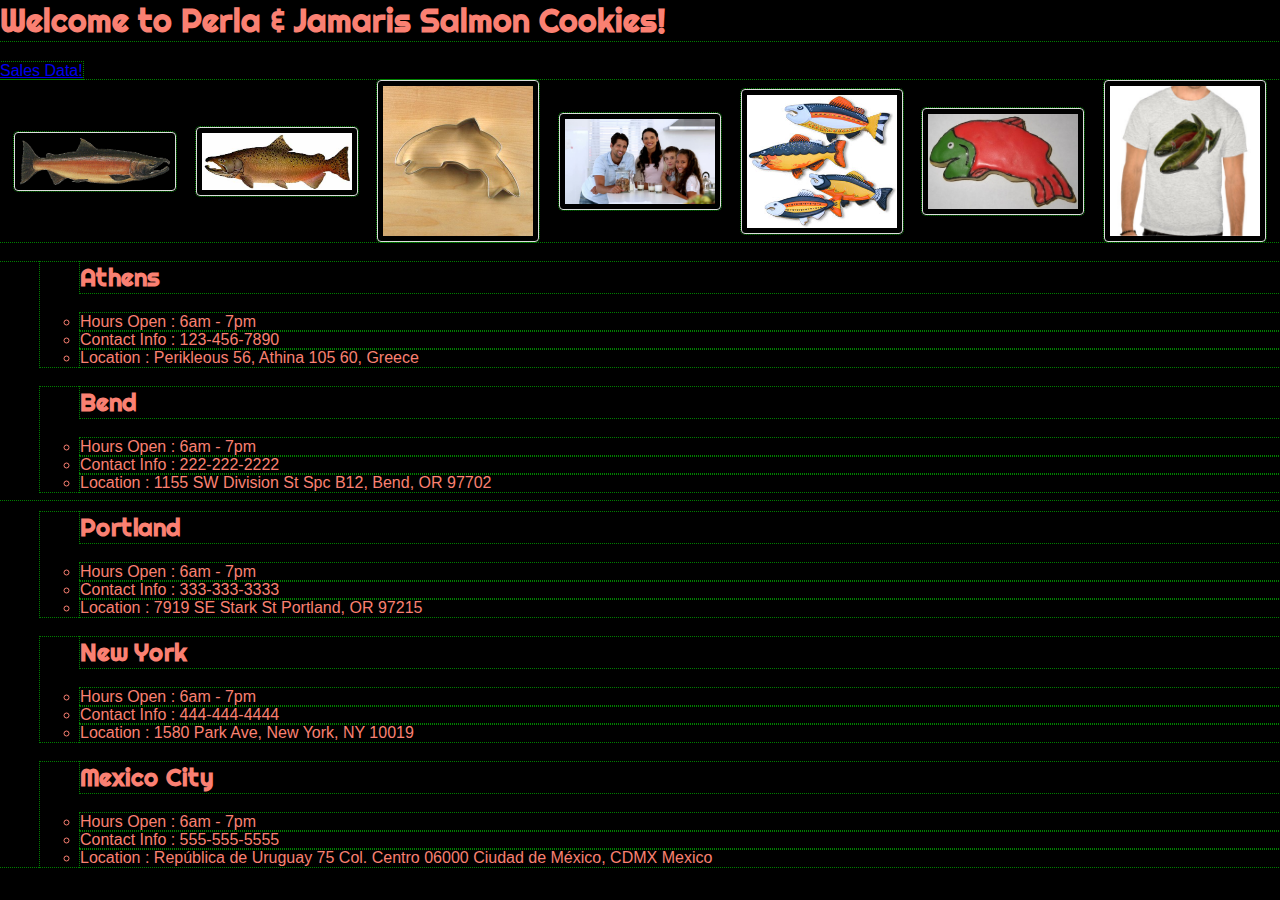
==== index.html @ 5dc8ffb2 "added to html" ====
<DOCTYPE html>
  <html>
   <head>
  
     <meta charset="utf-8">
    
  
     <title>Perla and Jamaris Salmon Cookies</title>
  
     <link rel="stylesheet" href="style.css">
     <link href="https://fonts.googleapis.com/css?family=Righteous" rel="stylesheet">
   </head>

   <body>
       <h1>Welcome to Perla & Jamaris Salmon Cookies!</h1>
       <a href="sales.html">Sales Data!</a>  
    
<div class="row">

   
        <img class="carouselImg" id="salmonImg" src="salmon.png" alt="salmon cookie">
        <img class="carouselImg" src="chinook.jpg" alt="chinook">
        <img class="carouselImg" src="cutter.jpeg" alt="Salmon Cookie Cutter">
        <img class="carouselImg" src="family.jpg" alt="Family enjoying cookies">
        <img class="carouselImg" src="fish.jpg" alt="Examples of fish">
        <img class="carouselImg" src="frosted-cookie.jpg" alt="Frosted salmon cookies">
        <img class="carouselImg" src="shirt.jpg" alt="Salmon shirt ">
      </section>
    </div>  
      <ul>



        <ul>
          <h2>Athens</h2>
          <li>Hours Open : 6am - 7pm</li>
          <li>Contact Info : 123-456-7890</li>
          <li>Location : Perikleous 56, Athina 105 60, Greece</li>
        </ul>
        <ul>
          <h2>Bend</h2>
          <li>Hours Open : 6am - 7pm</li>
          <li>Contact Info : 222-222-2222</li>
          <li>Location : 1155 SW Division St Spc B12, Bend, OR 97702</li>
        </ul>
        <ul>
          <h2>Portland</h2>
          <li>Hours Open : 6am - 7pm</li>
          <li>Contact Info : 333-333-3333</li>
          <li>Location : 7919 SE Stark St Portland, OR 97215

          </li>
        </ul>
        <ul>
          <h2>New  York</h2>
          <li>Hours Open : 6am - 7pm</li>
          <li>Contact Info : 444-444-4444</li>
          <li>Location : 1580 Park Ave, New York, NY 10019</li>
        </ul>
        <ul>
          <h2>Mexico City</h2>
          <li>Hours Open : 6am - 7pm</li>
          <li>Contact Info : 555-555-5555</li>
          <li>Location : República de Uruguay 75 Col. Centro 06000 Ciudad de México, CDMX Mexico</li>
        </ul>
      </ul>
   
      
  

    </body>
  </html>
---- style.css ----
* {
    font-family: 'Helvetica', sans-serif;
    outline: 1px dotted green;   
   }
   
   body {
      background-color: black;
   }

   h1, h2 {   
    font-family: 'Righteous', cursive;
    color: salmon;
   }
   
   td {
    background-color: salmon;
    padding: 5px;
    border-radius: 8px;
    border: 1px solid black;
    font-size: .8em;
   }
   .row {
    display: flex;
    flex-wrap: wrap;
    padding: 0 4px;
  }
   th {
       background-color: gray;
       color: white;
       padding: 2px;
       border-radius: 8px;
       font-size: .8em;
   }

    #thefish {
        z-index: 3;
        margin-top: 10%;
        margin-left: 0%;
        height: 50px;
        position:absolute;
        animation-name: movefish;
        animation-duration: 21s;
        animation-iteration-count: infinite;
        transition-timing-function: ease-in-out;
   }
   
   #thefish2 {
       z-index: 3;
       margin-top:5%;
       margin-left: 10%;
       height: 40px;
       position:absolute;
       animation-name: movefish;
       animation-duration: 17s;
       animation-iteration-count:  infinite;
       transition-timing-function: ease-in-out;   
   }
   
   #thefish3 {
       z-index: 3;
       margin-top: 15%;
       margin-left: 5%;
       height: 60px;
       position: absolute;
       animation-name: movefish3;
       animation-duration: 37s;
       animation-iteration-count: infinite;
       transition-timing-function: ease-in-out;
   }
  
   body{
       height:500px;
       margin:0;
    }
     img { 
      border: 1px solid #ddd;
      border-radius: 4px;
      padding: 5px;
      width: 150px;
    }

   .carouselImg {
       margin: auto;
       max-width: 40%;
       max-height: 400px;
   }
   
   ul ul li {
    color: salmon;
   }

   #carousel {
    height: 400px;
   }
   
   https://codepen.io/loktar00/pen/kfrKC
   
   #ocean{
       position:absolute;
       width: 100%;
       min-height: 90%;
       background-image: -webkit-gradient(
           linear, left bottom, left top,
           color-stop(0, rgb(0,50,150)),
           color-stop(0.50, rgb(0,150,255))
   );
   
   z-index: 0;
    }
    
    .wave{
        background:#a8e3ff;
        display:inline-block;
        z-index: 1;
        height:20%;
        width:10px;
        position:absolute;
        animation-name:             dostuff;
        animation-duration:         11s;
        animation-iteration-count:  infinite;
        transition-timing-function: ease-in-out;
   }
   
   
   
   
   
   
   
   
   
   
   
   
   @keyframes dostuff{
   
   
    0%{
   
   
      height:10%;
   
   
    }
   
   
    50%{
   
   
      height:20%;
   
   
    }
   
   
    100%{
   
   
      height:10%;
   
   
    }
   
   
   }
   
   
   
   
   
   
   
   @keyframes movefish{
   
   
    0%{
   
   
      left:10%;
   
   
      top: 85px;
   
   
    }
   
   
    20%{
   
   
      left:30%;
   
   
      top: 200px;
   
   
    }
   
   
    40%{
   
   
      left:50%;
   
   
      top: 85px;
   
   
    }
   
   
    70%{
   
   
      left:70%;
   
   
      top: 200px;
   
   
    }
   
   
    100%{
   
   
      left:10%;
   
   
      top: 85px;
   
   
    }
   
   
   }
   
   
   
   
   
   
   
   @keyframes movefish2{
   
   
    0%{
   
   
      left:75%;
   
   
      top: 100px;
   
   
    }
   
   
    20%{
   
   
      left:55%;
   
   
      top: 0px;
   
   
    }
   
   
    50%{
      left:15%;
      top: 100px;
    }
   
   
    70%{
      left:30%;
      top: 0px;
    }
   
   
    100%{
        left:75%; 
        top: 100px;
    }
   }
   
   @keyframes movefish3{
      
    0%{
        left:25%; 
        top: 100px;
    }

    20%{
        left:45%;
         top: 0px;
    }
   
    50%{
        left:85%; 
        top: 100px;
    }
   
    70%{
        left:40%;
         top: 0px;
    }
   
    100%{
        left:25%;
        top: 100px;
     }
   }
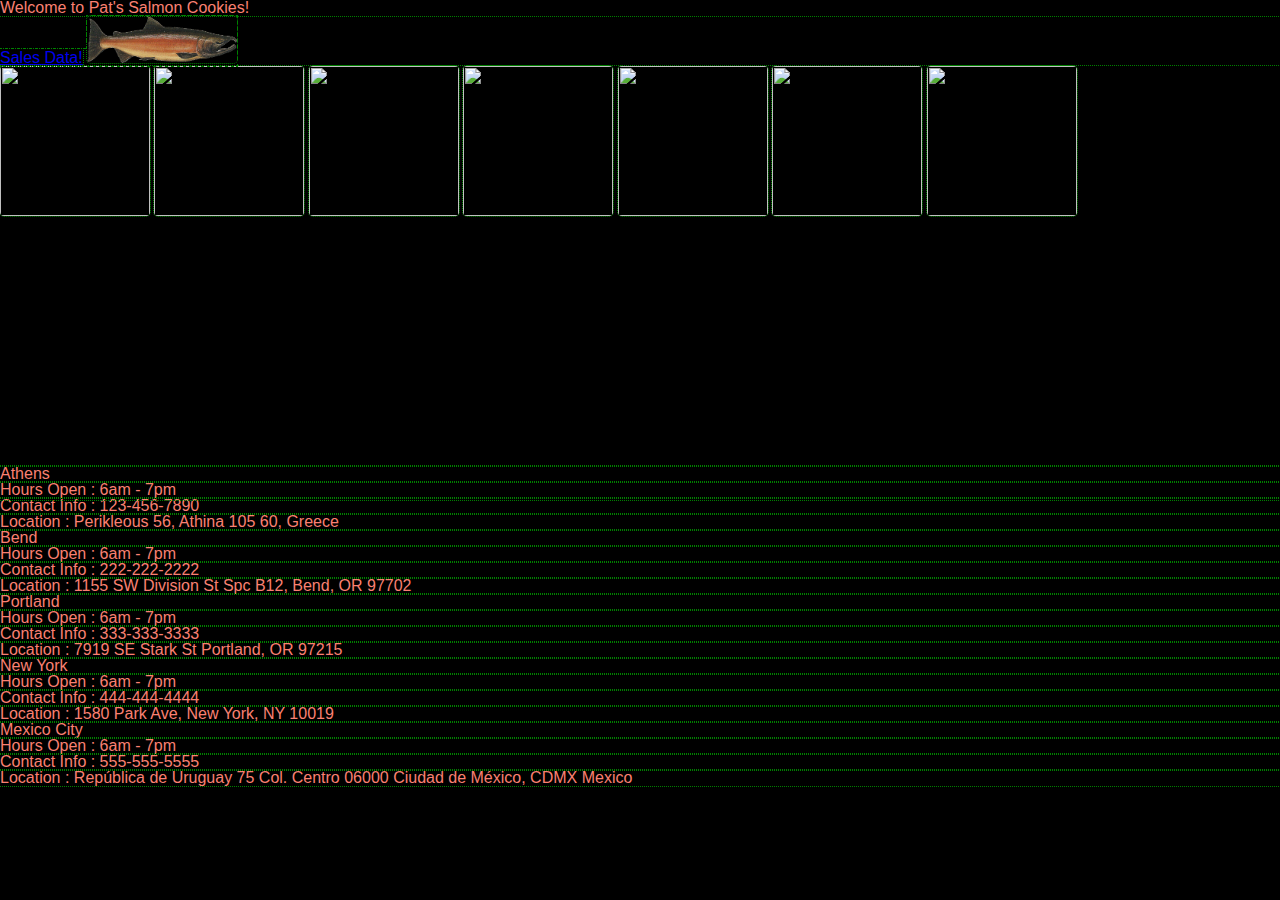
==== commit d85bf40b: "changing" ====
--- a/index.html
+++ b/index.html
@@ -1,32 +1,33 @@
 <DOCTYPE html>
+
+
   <html>
    <head>
-  
      <meta charset="utf-8">
-    
-  
      <title>Perla and Jamaris Salmon Cookies</title>
   
      <link rel="stylesheet" href="style.css">
+     <link rel="stylesheet" href="reset.css">
      <link href="https://fonts.googleapis.com/css?family=Righteous" rel="stylesheet">
    </head>
 
    <body>
-       <h1>Welcome to Perla & Jamaris Salmon Cookies!</h1>
+       <h1>Welcome to Pat's Salmon Cookies!</h1>
        <a href="sales.html">Sales Data!</a>  
-    
-<div class="row">
+       <img src="salmon.png">
 
+       <section id="carousel">
+        <img class="carouselImg" id="salmonImg" src="img/salmon.png" alt="salmon cookie">
+        <img class="carouselImg" src="img/chinook.jpg" alt="chinook">
+        <img class="carouselImg" src="img/cutter.jpeg" alt="Salmon Cookie Cutter">
+        <img class="carouselImg" src="img/family.jpg" alt="Family enjoying cookies">
+        <img class="carouselImg" src="img/fish.jpg" alt="Examples of fish">
+        <img class="carouselImg" src="img/frosted-cookie.jpg" alt="Frosted salmon cookies">
+        <img class="carouselImg" src="img/shirt.jpg" alt="Salmon shirt ">
+      </section>
+
+      <div id="ocean"> </div>
    
-        <img class="carouselImg" id="salmonImg" src="salmon.png" alt="salmon cookie">
-        <img class="carouselImg" src="chinook.jpg" alt="chinook">
-        <img class="carouselImg" src="cutter.jpeg" alt="Salmon Cookie Cutter">
-        <img class="carouselImg" src="family.jpg" alt="Family enjoying cookies">
-        <img class="carouselImg" src="fish.jpg" alt="Examples of fish">
-        <img class="carouselImg" src="frosted-cookie.jpg" alt="Frosted salmon cookies">
-        <img class="carouselImg" src="shirt.jpg" alt="Salmon shirt ">
-      </section>
-    </div>  
       <ul>
 
 
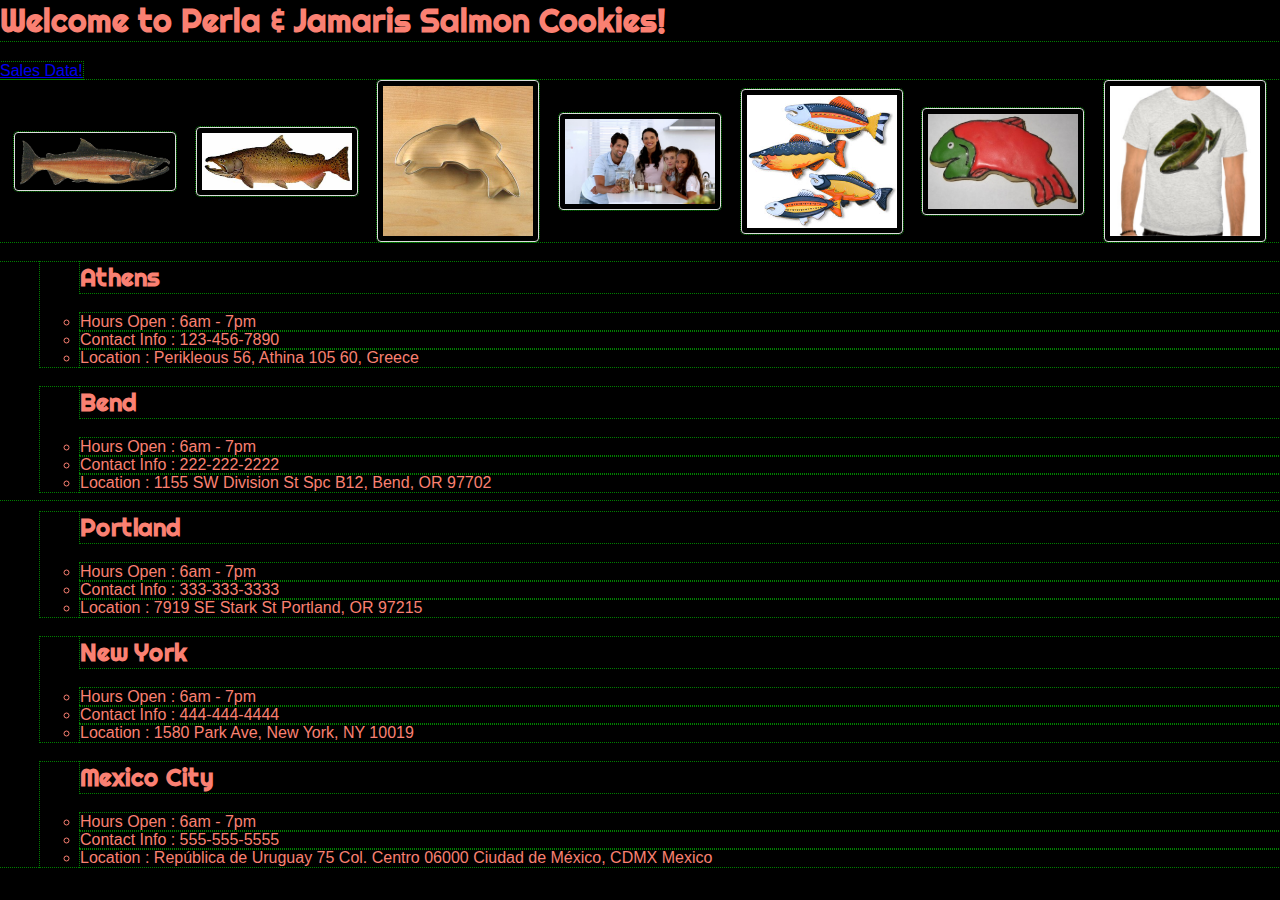
==== commit 5773e22b: "Merge pull request #14 from Jamaril24/perlabranch" ====
--- a/index.html
+++ b/index.html
@@ -1,33 +1,32 @@
 <DOCTYPE html>
-
-
   <html>
    <head>
+  
      <meta charset="utf-8">
+    
+  
      <title>Perla and Jamaris Salmon Cookies</title>
   
      <link rel="stylesheet" href="style.css">
-     <link rel="stylesheet" href="reset.css">
      <link href="https://fonts.googleapis.com/css?family=Righteous" rel="stylesheet">
    </head>
 
    <body>
-       <h1>Welcome to Pat's Salmon Cookies!</h1>
+       <h1>Welcome to Perla & Jamaris Salmon Cookies!</h1>
        <a href="sales.html">Sales Data!</a>  
-       <img src="salmon.png">
+    
+<div class="row">
 
-       <section id="carousel">
-        <img class="carouselImg" id="salmonImg" src="img/salmon.png" alt="salmon cookie">
-        <img class="carouselImg" src="img/chinook.jpg" alt="chinook">
-        <img class="carouselImg" src="img/cutter.jpeg" alt="Salmon Cookie Cutter">
-        <img class="carouselImg" src="img/family.jpg" alt="Family enjoying cookies">
-        <img class="carouselImg" src="img/fish.jpg" alt="Examples of fish">
-        <img class="carouselImg" src="img/frosted-cookie.jpg" alt="Frosted salmon cookies">
-        <img class="carouselImg" src="img/shirt.jpg" alt="Salmon shirt ">
+   
+        <img class="carouselImg" id="salmonImg" src="salmon.png" alt="salmon cookie">
+        <img class="carouselImg" src="chinook.jpg" alt="chinook">
+        <img class="carouselImg" src="cutter.jpeg" alt="Salmon Cookie Cutter">
+        <img class="carouselImg" src="family.jpg" alt="Family enjoying cookies">
+        <img class="carouselImg" src="fish.jpg" alt="Examples of fish">
+        <img class="carouselImg" src="frosted-cookie.jpg" alt="Frosted salmon cookies">
+        <img class="carouselImg" src="shirt.jpg" alt="Salmon shirt ">
       </section>
-
-      <div id="ocean"> </div>
-   
+    </div>  
       <ul>
 
 
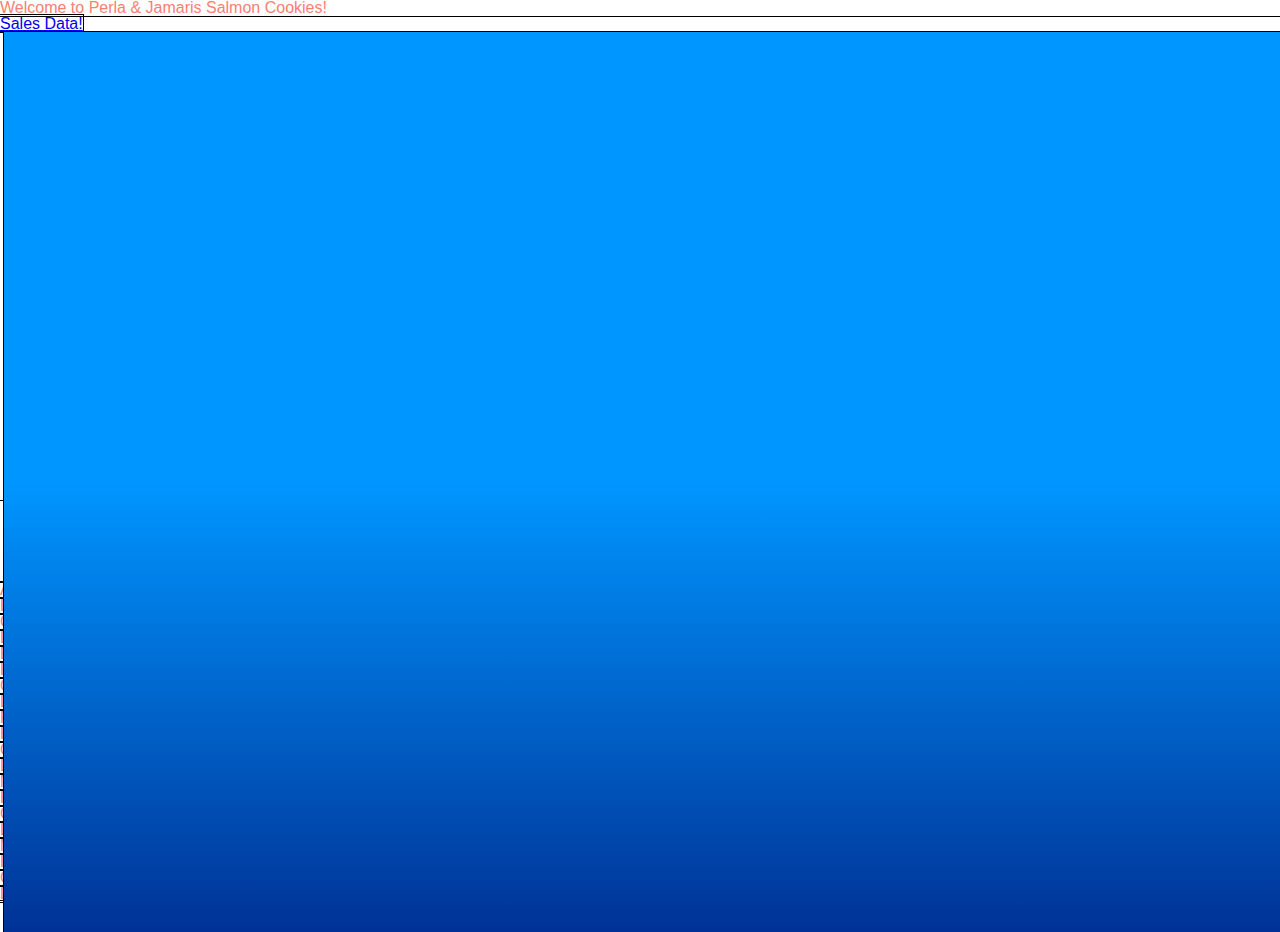
==== commit a11d768f: "Merge branch 'main' into JamariBranch" ====
--- a/index.html
+++ b/index.html
@@ -1,13 +1,13 @@
 <DOCTYPE html>
+
+
   <html>
    <head>
-  
      <meta charset="utf-8">
-    
-  
      <title>Perla and Jamaris Salmon Cookies</title>
   
      <link rel="stylesheet" href="style.css">
+     <link rel="stylesheet" href="reset.css">
      <link href="https://fonts.googleapis.com/css?family=Righteous" rel="stylesheet">
    </head>
 
@@ -16,6 +16,18 @@
        <a href="sales.html">Sales Data!</a>  
     
 <div class="row">
+
+       <section id="carousel">
+        <img class="carouselImg" id="salmonImg" src="img/salmon.png" alt="salmon cookie">
+        <img class="carouselImg" src="img/chinook.jpg" alt="chinook">
+        <img class="carouselImg" src="img/cutter.jpeg" alt="Salmon Cookie Cutter">
+        <img class="carouselImg" src="img/family.jpg" alt="Family enjoying cookies">
+        <img class="carouselImg" src="img/fish.jpg" alt="Examples of fish">
+        <img class="carouselImg" src="img/frosted-cookie.jpg" alt="Frosted salmon cookies">
+        <img class="carouselImg" src="img/shirt.jpg" alt="Salmon shirt ">
+      </section>
+
+      <div id="ocean"> </div>
 
    
         <img class="carouselImg" id="salmonImg" src="salmon.png" alt="salmon cookie">
--- a/style.css
+++ b/style.css
@@ -1,10 +1,10 @@
 * {
     font-family: 'Helvetica', sans-serif;
-    outline: 1px dotted green;   
+    outline: 1px solid black;   
    }
    
    body {
-      background-color: black;
+      background-color: white;
    }
 
    h1, h2 {   
@@ -93,7 +93,6 @@
     height: 400px;
    }
    
-   https://codepen.io/loktar00/pen/kfrKC
    
    #ocean{
        position:absolute;
@@ -108,163 +107,88 @@
    z-index: 0;
     }
     
+    #ocean{
+      position:absolute;
+      width:100%;
+      min-height:100%;
+      background-image: -webkit-gradient(
+      linear,
+      left bottom,
+      left top,
+      color-stop(0, rgb(0,50,150)),
+      color-stop(0.50, rgb(0,150,255))
+      );
+    }
+    
     .wave{
-        background:#a8e3ff;
-        display:inline-block;
-        z-index: 1;
-        height:20%;
-        width:10px;
-        position:absolute;
-        animation-name:             dostuff;
-        animation-duration:         11s;
-        animation-iteration-count:  infinite;
-        transition-timing-function: ease-in-out;
-   }
-   
-   
-   
-   
-   
-   
-   
-   
-   
-   
-   
-   
-   @keyframes dostuff{
+      background:#a8e3ff;
+      display:inline-block;
+      height:60%;
+      width:10px;
+      position:absolute;
+      animation-name:             dostuff; 
+      animation-duration:         3s; 
+      animation-iteration-count:  infinite;
+      transition-timing-function: ease-in-out;
+    }
+    
+    
+    @keyframes dostuff{
+      0%{
+        height:60%;
+      }
+      50%{ 
+        height:40%;
+      }
+      100%{ 
+        height:60%;
+      }
+    }
+  
+   @keyframes movefish{
    
    
     0%{
-   
-   
-      height:10%;
-   
-   
-    }
-   
-   
-    50%{
-   
-   
-      height:20%;
-   
-   
+      left:10%;
+      top: 85px;
+    }
+   
+   
+    20%{
+      left:30%;
+      top: 200px;
+    }
+   
+    40%{
+      left:50%;
+      top: 85px;
+    }
+   
+   
+    70%{
+      left:70%;
+      top: 200px;
     }
    
    
     100%{
-   
-   
-      height:10%;
-   
-   
-    }
-   
-   
-   }
-   
-   
-   
-   
-   
-   
-   
-   @keyframes movefish{
+      left:10%;
+      top: 85px;
+    }
+   }
+   
+   @keyframes movefish2{
    
    
     0%{
-   
-   
-      left:10%;
-   
-   
-      top: 85px;
-   
-   
+      left:75%;
+      top: 100px;
     }
    
    
     20%{
-   
-   
-      left:30%;
-   
-   
-      top: 200px;
-   
-   
-    }
-   
-   
-    40%{
-   
-   
-      left:50%;
-   
-   
-      top: 85px;
-   
-   
-    }
-   
-   
-    70%{
-   
-   
-      left:70%;
-   
-   
-      top: 200px;
-   
-   
-    }
-   
-   
-    100%{
-   
-   
-      left:10%;
-   
-   
-      top: 85px;
-   
-   
-    }
-   
-   
-   }
-   
-   
-   
-   
-   
-   
-   
-   @keyframes movefish2{
-   
-   
-    0%{
-   
-   
-      left:75%;
-   
-   
-      top: 100px;
-   
-   
-    }
-   
-   
-    20%{
-   
-   
       left:55%;
-   
-   
-      top: 0px;
-   
-   
+      top: 0px; 
     }
    
    
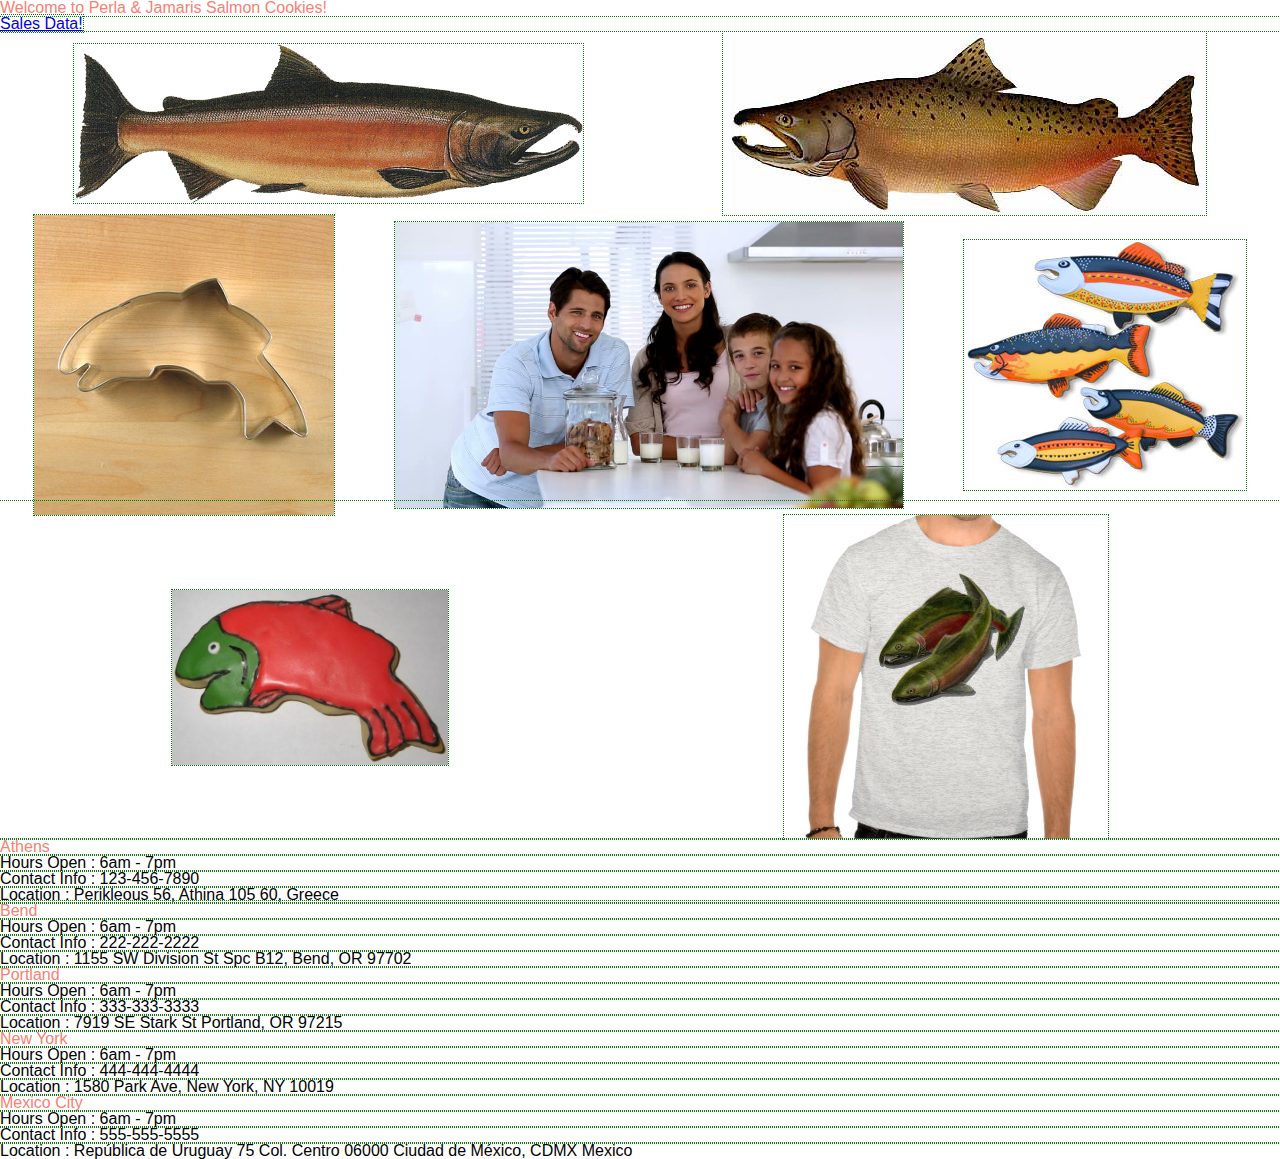
==== commit 92fa7877: "added some things" ====
--- a/index.html
+++ b/index.html
@@ -16,20 +16,6 @@
        <a href="sales.html">Sales Data!</a>  
     
 <div class="row">
-
-       <section id="carousel">
-        <img class="carouselImg" id="salmonImg" src="img/salmon.png" alt="salmon cookie">
-        <img class="carouselImg" src="img/chinook.jpg" alt="chinook">
-        <img class="carouselImg" src="img/cutter.jpeg" alt="Salmon Cookie Cutter">
-        <img class="carouselImg" src="img/family.jpg" alt="Family enjoying cookies">
-        <img class="carouselImg" src="img/fish.jpg" alt="Examples of fish">
-        <img class="carouselImg" src="img/frosted-cookie.jpg" alt="Frosted salmon cookies">
-        <img class="carouselImg" src="img/shirt.jpg" alt="Salmon shirt ">
-      </section>
-
-      <div id="ocean"> </div>
-
-   
         <img class="carouselImg" id="salmonImg" src="salmon.png" alt="salmon cookie">
         <img class="carouselImg" src="chinook.jpg" alt="chinook">
         <img class="carouselImg" src="cutter.jpeg" alt="Salmon Cookie Cutter">
@@ -37,12 +23,7 @@
         <img class="carouselImg" src="fish.jpg" alt="Examples of fish">
         <img class="carouselImg" src="frosted-cookie.jpg" alt="Frosted salmon cookies">
         <img class="carouselImg" src="shirt.jpg" alt="Salmon shirt ">
-      </section>
     </div>  
-      <ul>
-
-
-
         <ul>
           <h2>Athens</h2>
           <li>Hours Open : 6am - 7pm</li>
@@ -78,7 +59,7 @@
       </ul>
    
       
-  
+  <script src="script.js"></script>
 
     </body>
   </html>--- a/style.css
+++ b/style.css
@@ -1,239 +1,181 @@
-* {
-    font-family: 'Helvetica', sans-serif;
-    outline: 1px solid black;   
-   }
-   
-   body {
-      background-color: white;
-   }
-
-   h1, h2 {   
-    font-family: 'Righteous', cursive;
-    color: salmon;
-   }
-   
-   td {
-    background-color: salmon;
-    padding: 5px;
-    border-radius: 8px;
-    border: 1px solid black;
-    font-size: .8em;
-   }
-   .row {
-    display: flex;
-    flex-wrap: wrap;
-    padding: 0 4px;
+*{
+  font-family: 'Helvetica', sans-serif;
+  outline: 1px dotted green;
+}
+body{
+  background-color: white;
+}
+ h1, h2 {
+  font-family: 'Righteous', cursive;
+  color: salmon;
+ }
+ td {
+  background-color: salmon;
+  padding: 5px;
+   border-radius: 8px;
+  border: 1px solid black;
+  font-size: .8em;
+ }
+ .row {
+  display: flex;
+  flex-wrap: wrap;
+  padding: 0 4px;
+}
+ th {
+   background-color: gray;
+   color: white;
+  padding: 2px;
+  border-radius: 8px;
+  font-size: .8em;
+ }
+ #thefish {
+  z-index: 3;
+  margin-top: 10%;
+  margin-left: 0%;
+  height: 50px;
+  position:absolute;
+  animation-name: movefish;
+  animation-duration: 21s;
+  animation-iteration-count:  infinite;
+  transition-timing-function: ease-in-out;
+ }
+ #thefish2 {
+  z-index: 3;
+  margin-top:5%;
+  margin-left: 10%;
+  height: 40px;
+  position:absolute;
+  animation-name:             movefish;
+  animation-duration:         17s;
+  animation-iteration-count:  infinite;
+  transition-timing-function: ease-in-out;
+ }
+ #thefish3 {
+  z-index: 3;
+  margin-top: 15%;
+  margin-left: 5%;
+  height: 60px;
+  position:absolute;
+  animation-name:             movefish3;
+  animation-duration:         37s;
+  animation-iteration-count:  infinite;
+  transition-timing-function: ease-in-out;
+ }
+ body{
+  height:500px;
+  margin:0;
+ }
+ .carouselImg {
+  margin: auto;
+  max-width: 40%;
+  max-height: 400px;
+ }
+ ul ul li {
+  color: salmon;
+ } 
+ #carousel {
+  height: 400px;
+ }
+ /*https://codepen.io/loktar00/pen/kfrKC*/
+ #ocean{
+  position:absolute;
+  width:100%;
+  min-height:90%;
+  background-image: -webkit-gradient(
+  linear,
+  left bottom,
+  left top,
+  color-stop(0, rgb(0,50,150)),
+  color-stop(0.50, rgb(0,150,255))
+  );
+  z-index: 0;
+ }
+ .wave{
+  background:#a8e3ff;
+  display:inline-block;
+  z-index: 1;
+  height:20%;
+  width:10px;
+  position:absolute;
+  animation-name:             dostuff;
+  animation-duration:         11s;
+  animation-iteration-count:  infinite;
+  transition-timing-function: ease-in-out;
+ }
+ @keyframes dostuff{
+  0%{
+    height:10%;
+  } 
+  50%{
+    height:20%;
   }
-   th {
-       background-color: gray;
-       color: white;
-       padding: 2px;
-       border-radius: 8px;
-       font-size: .8em;
-   }
-
-    #thefish {
-        z-index: 3;
-        margin-top: 10%;
-        margin-left: 0%;
-        height: 50px;
-        position:absolute;
-        animation-name: movefish;
-        animation-duration: 21s;
-        animation-iteration-count: infinite;
-        transition-timing-function: ease-in-out;
-   }
-   
-   #thefish2 {
-       z-index: 3;
-       margin-top:5%;
-       margin-left: 10%;
-       height: 40px;
-       position:absolute;
-       animation-name: movefish;
-       animation-duration: 17s;
-       animation-iteration-count:  infinite;
-       transition-timing-function: ease-in-out;   
-   }
-   
-   #thefish3 {
-       z-index: 3;
-       margin-top: 15%;
-       margin-left: 5%;
-       height: 60px;
-       position: absolute;
-       animation-name: movefish3;
-       animation-duration: 37s;
-       animation-iteration-count: infinite;
-       transition-timing-function: ease-in-out;
-   }
-  
-   body{
-       height:500px;
-       margin:0;
-    }
-     img { 
-      border: 1px solid #ddd;
-      border-radius: 4px;
-      padding: 5px;
-      width: 150px;
-    }
-
-   .carouselImg {
-       margin: auto;
-       max-width: 40%;
-       max-height: 400px;
-   }
-   
-   ul ul li {
-    color: salmon;
-   }
-
-   #carousel {
-    height: 400px;
-   }
-   
-   
-   #ocean{
-       position:absolute;
-       width: 100%;
-       min-height: 90%;
-       background-image: -webkit-gradient(
-           linear, left bottom, left top,
-           color-stop(0, rgb(0,50,150)),
-           color-stop(0.50, rgb(0,150,255))
-   );
-   
-   z-index: 0;
-    }
-    
-    #ocean{
-      position:absolute;
-      width:100%;
-      min-height:100%;
-      background-image: -webkit-gradient(
-      linear,
-      left bottom,
-      left top,
-      color-stop(0, rgb(0,50,150)),
-      color-stop(0.50, rgb(0,150,255))
-      );
-    }
-    
-    .wave{
-      background:#a8e3ff;
-      display:inline-block;
-      height:60%;
-      width:10px;
-      position:absolute;
-      animation-name:             dostuff; 
-      animation-duration:         3s; 
-      animation-iteration-count:  infinite;
-      transition-timing-function: ease-in-out;
-    }
-    
-    
-    @keyframes dostuff{
-      0%{
-        height:60%;
-      }
-      50%{ 
-        height:40%;
-      }
-      100%{ 
-        height:60%;
-      }
-    }
-  
-   @keyframes movefish{
-   
-   
-    0%{
-      left:10%;
-      top: 85px;
-    }
-   
-   
-    20%{
-      left:30%;
-      top: 200px;
-    }
-   
-    40%{
-      left:50%;
-      top: 85px;
-    }
-   
-   
-    70%{
-      left:70%;
-      top: 200px;
-    }
-   
-   
-    100%{
-      left:10%;
-      top: 85px;
-    }
-   }
-   
-   @keyframes movefish2{
-   
-   
-    0%{
-      left:75%;
-      top: 100px;
-    }
-   
-   
-    20%{
-      left:55%;
-      top: 0px; 
-    }
-   
-   
-    50%{
-      left:15%;
-      top: 100px;
-    }
-   
-   
-    70%{
-      left:30%;
-      top: 0px;
-    }
-   
-   
-    100%{
-        left:75%; 
-        top: 100px;
-    }
-   }
-   
-   @keyframes movefish3{
-      
-    0%{
-        left:25%; 
-        top: 100px;
-    }
-
-    20%{
-        left:45%;
-         top: 0px;
-    }
-   
-    50%{
-        left:85%; 
-        top: 100px;
-    }
-   
-    70%{
-        left:40%;
-         top: 0px;
-    }
-   
-    100%{
-        left:25%;
-        top: 100px;
-     }
-   } +  100%{
+    height:10%;
+  }
+ }
+ @keyframes movefish{
+  0%{
+    left:10%;
+    top: 85px;
+  }
+  20%{
+    left:30%;
+    top: 200px;
+  }
+  40%{
+    left:50%;
+    top: 85px;
+  }
+  70%{
+    left:70%;
+    top: 200px;
+  }
+  100%{
+    left:10%;
+    top: 85px;
+  }
+ }
+ @keyframes movefish2{
+  0%{
+    left:75%;
+    top: 100px;
+  }
+  20%{
+    left:55%;
+    top: 0px;
+  }
+  50%{
+    left:15%;
+    top: 100px;
+  }
+  70%{
+    left:30%;
+    top: 0px;
+  }
+  100%{
+    left:75%;
+    top: 100px;
+  }
+ }
+ @keyframes movefish3{
+  0%{
+    left:25%;
+    top: 100px;
+  }
+  20%{
+    left:45%;
+    top: 0px;
+  }
+  50%{
+    left:85%;
+    top: 100px;
+  }
+  70%{
+    left:40%;
+    top: 0px;
+  }
+  100%{
+    left:25%;
+    top: 100px;
+  }
+ } 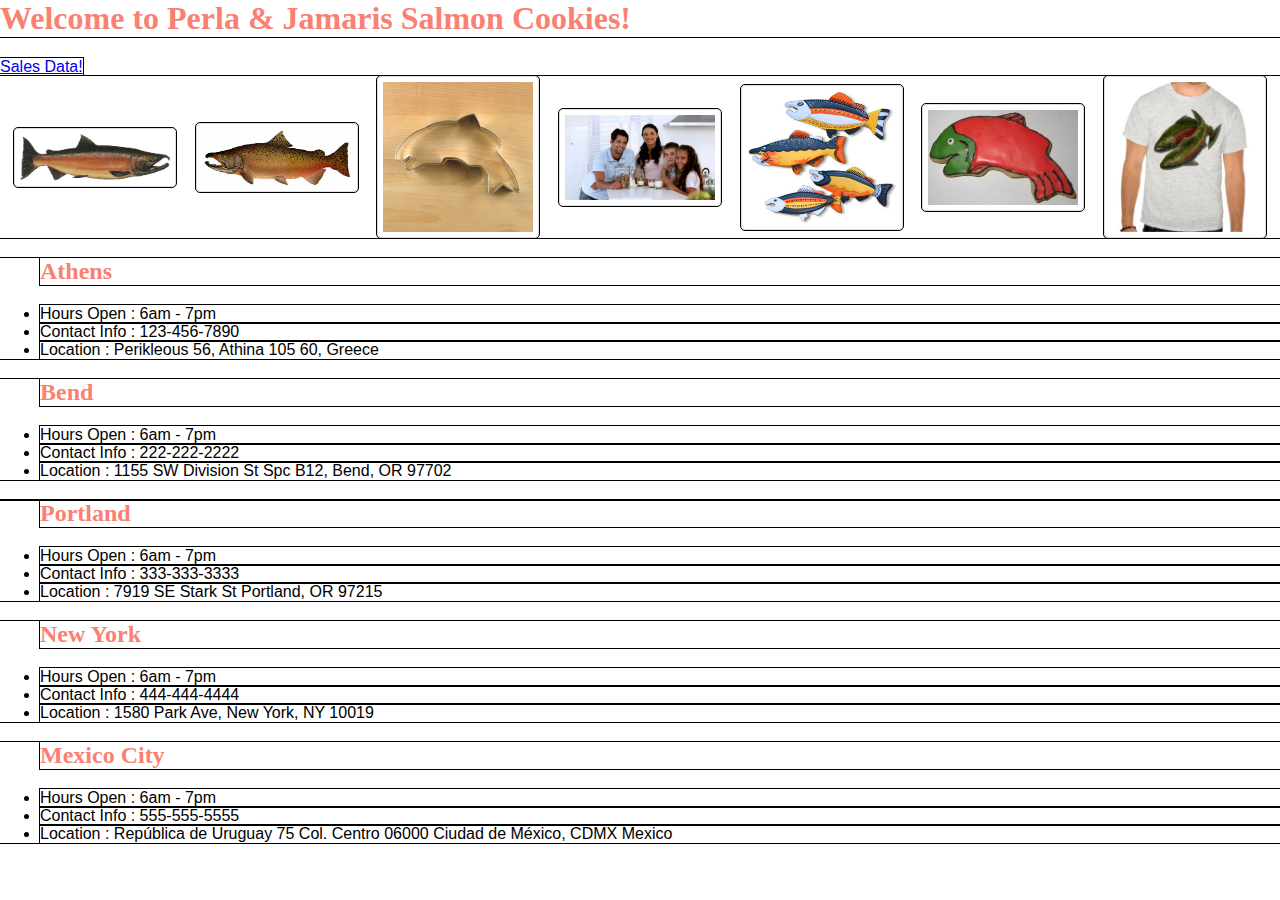
==== commit 334d1be5: "fixed" ====
--- a/index.html
+++ b/index.html
@@ -7,7 +7,7 @@
      <title>Perla and Jamaris Salmon Cookies</title>
   
      <link rel="stylesheet" href="style.css">
-     <link rel="stylesheet" href="reset.css">
+     <link rel="stylesheet" href="reset.css>
      <link href="https://fonts.googleapis.com/css?family=Righteous" rel="stylesheet">
    </head>
 
--- a/style.css
+++ b/style.css
@@ -1,181 +1,228 @@
-*{
-  font-family: 'Helvetica', sans-serif;
-  outline: 1px dotted green;
-}
-body{
-  background-color: white;
-}
- h1, h2 {
-  font-family: 'Righteous', cursive;
-  color: salmon;
- }
- td {
-  background-color: salmon;
-  padding: 5px;
-   border-radius: 8px;
-  border: 1px solid black;
-  font-size: .8em;
- }
- .row {
-  display: flex;
-  flex-wrap: wrap;
-  padding: 0 4px;
-}
- th {
-   background-color: gray;
-   color: white;
-  padding: 2px;
-  border-radius: 8px;
-  font-size: .8em;
- }
- #thefish {
-  z-index: 3;
-  margin-top: 10%;
-  margin-left: 0%;
-  height: 50px;
-  position:absolute;
-  animation-name: movefish;
-  animation-duration: 21s;
-  animation-iteration-count:  infinite;
-  transition-timing-function: ease-in-out;
- }
- #thefish2 {
-  z-index: 3;
-  margin-top:5%;
-  margin-left: 10%;
-  height: 40px;
-  position:absolute;
-  animation-name:             movefish;
-  animation-duration:         17s;
-  animation-iteration-count:  infinite;
-  transition-timing-function: ease-in-out;
- }
- #thefish3 {
-  z-index: 3;
-  margin-top: 15%;
-  margin-left: 5%;
-  height: 60px;
-  position:absolute;
-  animation-name:             movefish3;
-  animation-duration:         37s;
-  animation-iteration-count:  infinite;
-  transition-timing-function: ease-in-out;
- }
- body{
-  height:500px;
-  margin:0;
- }
- .carouselImg {
-  margin: auto;
-  max-width: 40%;
-  max-height: 400px;
- }
- ul ul li {
-  color: salmon;
- } 
- #carousel {
-  height: 400px;
- }
- /*https://codepen.io/loktar00/pen/kfrKC*/
- #ocean{
-  position:absolute;
-  width:100%;
-  min-height:90%;
-  background-image: -webkit-gradient(
-  linear,
-  left bottom,
-  left top,
-  color-stop(0, rgb(0,50,150)),
-  color-stop(0.50, rgb(0,150,255))
-  );
-  z-index: 0;
- }
- .wave{
-  background:#a8e3ff;
-  display:inline-block;
-  z-index: 1;
-  height:20%;
-  width:10px;
-  position:absolute;
-  animation-name:             dostuff;
-  animation-duration:         11s;
-  animation-iteration-count:  infinite;
-  transition-timing-function: ease-in-out;
- }
- @keyframes dostuff{
-  0%{
-    height:10%;
-  } 
-  50%{
-    height:20%;
+* {
+    font-family: 'Helvetica', sans-serif;
+    outline: 1px solid black;   
+   }
+   
+   body {
+      background-color: white;
+   } 
+
+   h1, h2 {   
+    font-family: 'Righteous', cursive;
+    color: salmon;
+   }
+   
+   td {
+    background-color: salmon;
+    padding: 5px;
+    border-radius: 8px;
+    border: 1px solid black;
+    font-size: .8em;
+   }
+   .row {
+    display: flex;
+    flex-wrap: wrap;
+    padding: 0 4px;
   }
-  100%{
-    height:10%;
-  }
- }
- @keyframes movefish{
-  0%{
-    left:10%;
-    top: 85px;
-  }
-  20%{
-    left:30%;
-    top: 200px;
-  }
-  40%{
-    left:50%;
-    top: 85px;
-  }
-  70%{
-    left:70%;
-    top: 200px;
-  }
-  100%{
-    left:10%;
-    top: 85px;
-  }
- }
- @keyframes movefish2{
-  0%{
-    left:75%;
-    top: 100px;
-  }
-  20%{
-    left:55%;
-    top: 0px;
-  }
-  50%{
-    left:15%;
-    top: 100px;
-  }
-  70%{
-    left:30%;
-    top: 0px;
-  }
-  100%{
-    left:75%;
-    top: 100px;
-  }
- }
- @keyframes movefish3{
-  0%{
-    left:25%;
-    top: 100px;
-  }
-  20%{
-    left:45%;
-    top: 0px;
-  }
-  50%{
-    left:85%;
-    top: 100px;
-  }
-  70%{
-    left:40%;
-    top: 0px;
-  }
-  100%{
-    left:25%;
-    top: 100px;
-  }
- } +   th {
+       background-color: gray;
+       color: white;
+       padding: 2px;
+       border-radius: 8px;
+       font-size: .8em;
+   }
+
+    #thefish {
+        z-index: 3;
+        margin-top: 10%;
+        margin-left: 0%;
+        height: 50px;
+        position:absolute;
+        animation-name: movefish;
+        animation-duration: 21s;
+        animation-iteration-count: infinite;
+        transition-timing-function: ease-in-out;
+   }
+   
+   #thefish2 {
+       z-index: 3;
+       margin-top:5%;
+       margin-left: 10%;
+       height: 40px;
+       position:absolute;
+       animation-name: movefish;
+       animation-duration: 17s;
+       animation-iteration-count:  infinite;
+       transition-timing-function: ease-in-out;   
+   }
+   
+   #thefish3 {
+       z-index: 3;
+       margin-top: 15%;
+       margin-left: 5%;
+       height: 60px;
+       position: absolute;
+       animation-name: movefish3;
+       animation-duration: 37s;
+       animation-iteration-count: infinite;
+       transition-timing-function: ease-in-out;
+   }
+  
+   body{
+       height:500px;
+       margin:0;
+    }
+     img { 
+      border: 1px solid #ddd;
+      border-radius: 4px;
+      padding: 5px;
+      width: 150px;
+    }
+
+   .carouselImg {
+       margin: auto;
+       max-width: 40%;
+       max-height: 400px;
+   }
+   
+   ul ul li {
+    color: salmon;
+   }
+
+   #carousel {
+    height: 400px;
+   }
+   
+   
+   #ocean{
+       position:absolute;
+       width: 100%;
+       min-height: 90%;
+       background-image: -webkit-gradient(
+           linear, left bottom, left top,
+           color-stop(0, rgb(0,50,150)),
+           color-stop(0.50, rgb(0,150,255))
+   );
+   
+   z-index: 0;
+    }
+    
+    
+    .wave{
+      background:#a8e3ff;
+      display:inline-block;
+      z-index: 1;
+      height:20%;
+      width:10px;
+      position:absolute;
+      animation-name:             dostuff; 
+      animation-duration:         11s; 
+      animation-iteration-count:  infinite;
+      transition-timing-function: ease-in-out;
+    }
+    
+    
+    @keyframes dostuff{
+      0%{
+        height:10%;
+      }
+      50%{ 
+        height:10%;
+      }
+      100%{ 
+        height:10%;
+      }
+    }
+  
+   @keyframes movefish{
+   
+   
+    0%{
+      left:10%;
+      top: 85px;
+    }
+   
+   
+    20%{
+      left:30%;
+      top: 200px;
+    }
+   
+    40%{
+      left:50%;
+      top: 85px;
+    }
+   
+   
+    70%{
+      left:70%;
+      top: 200px;
+    }
+   
+   
+    100%{
+      left:10%;
+      top: 85px;
+    }
+   }
+   
+   @keyframes movefish2{
+   
+   
+    0%{
+      left:75%;
+      top: 100px;
+    }
+   
+   
+    20%{
+      left:55%;
+      top: 0px; 
+    }
+   
+   
+    50%{
+      left:15%;
+      top: 100px;
+    }
+   
+   
+    70%{
+      left:30%;
+      top: 0px;
+    }
+   
+   
+    100%{
+        left:75%; 
+        top: 100px;
+    }
+   }
+   
+   @keyframes movefish3{
+      
+    0%{
+        left:25%; 
+        top: 100px;
+    }
+
+    20%{
+        left:45%;
+         top: 0px;
+    }
+   
+    50%{
+        left:85%; 
+        top: 100px;
+    }
+   
+    70%{
+        left:40%;
+         top: 0px;
+    }
+   
+    100%{
+        left:25%;
+        top: 100px;
+     }
+   } 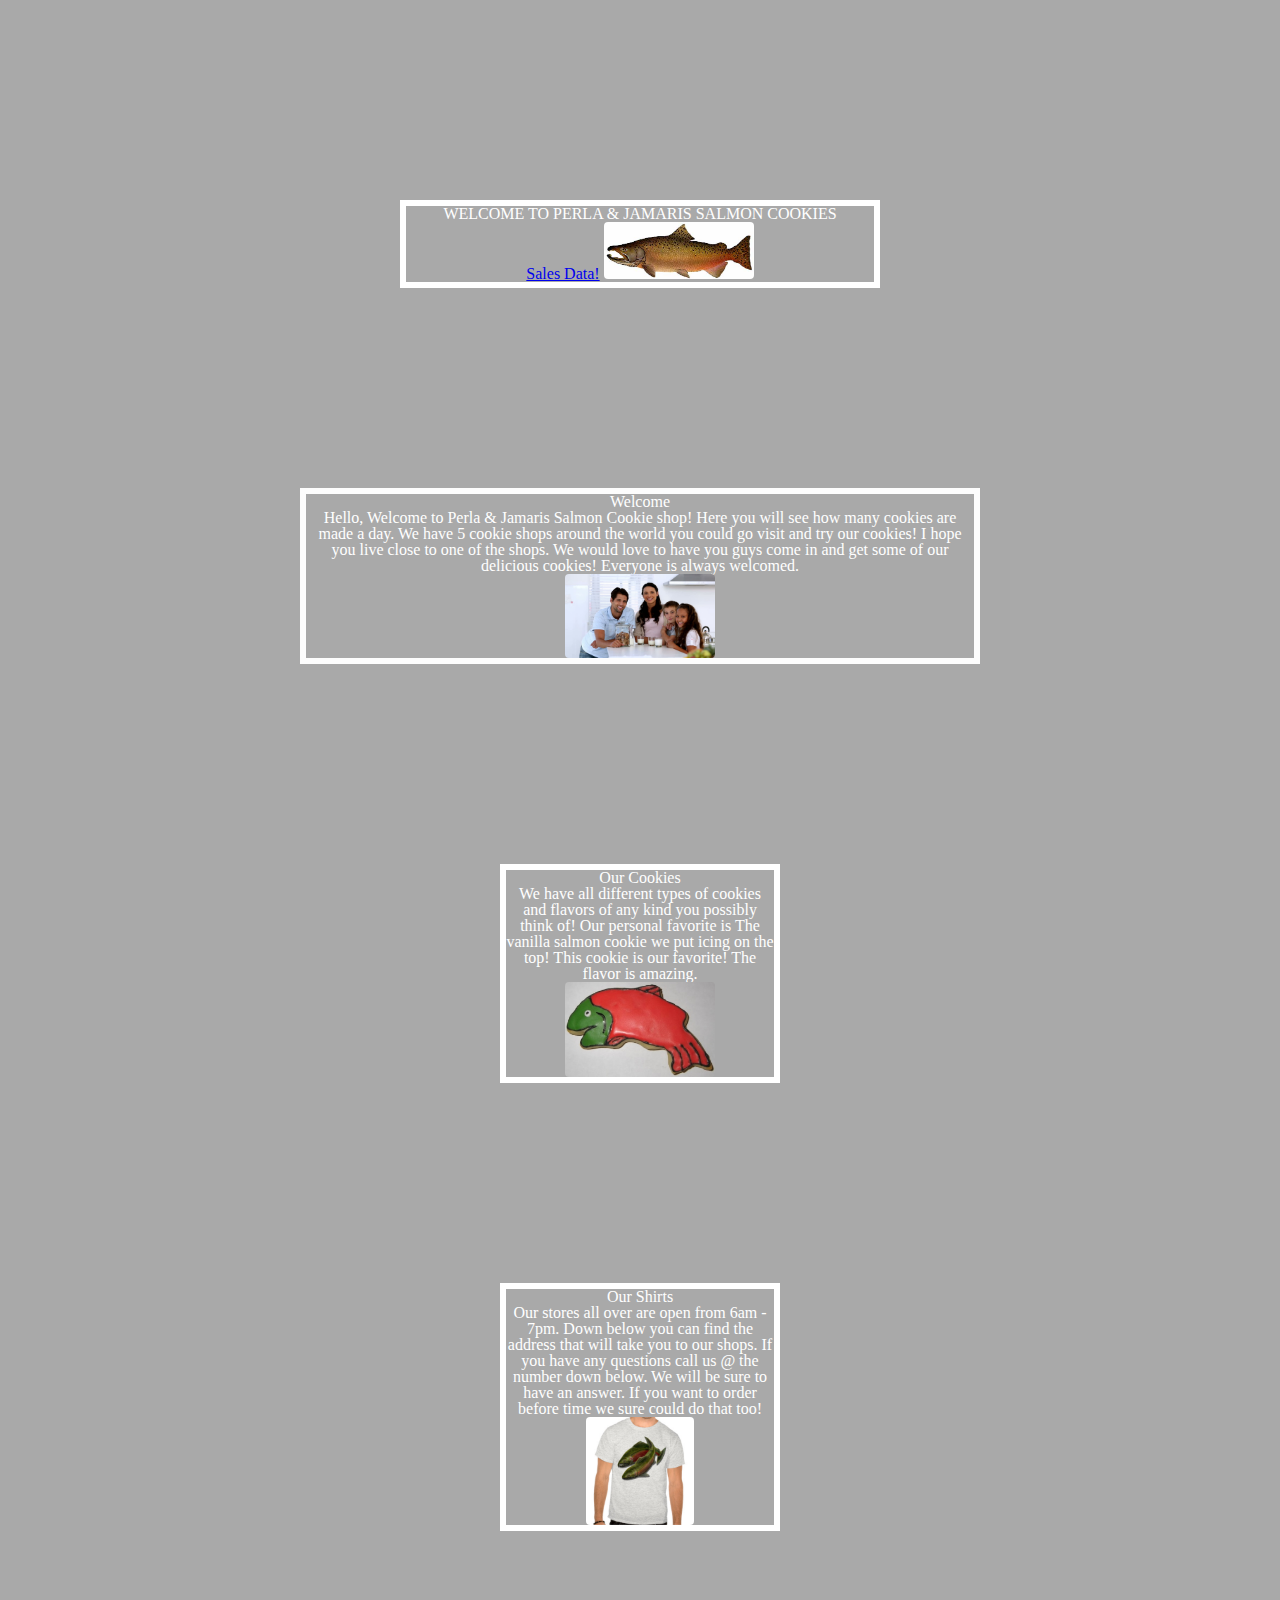
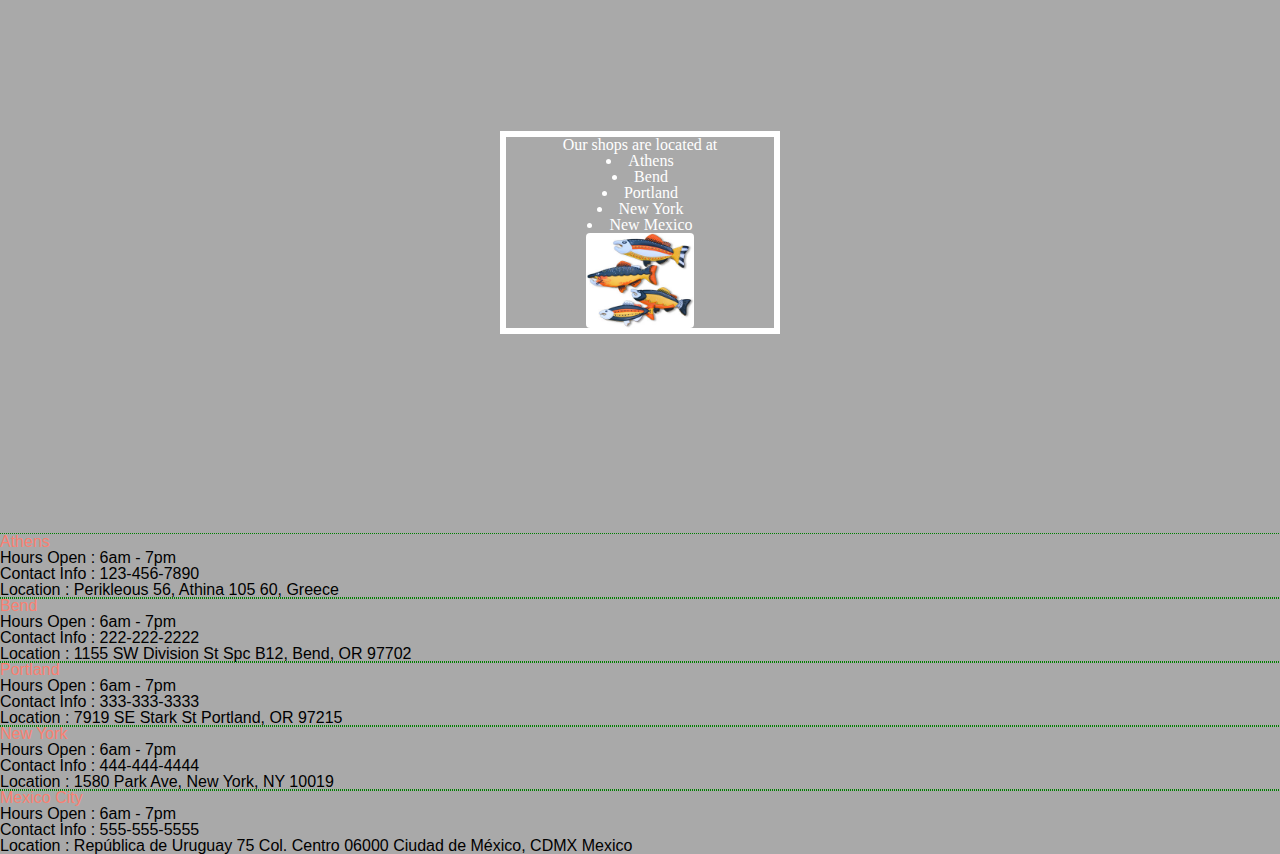
==== commit 0f2808e8: "added" ====
--- a/index.html
+++ b/index.html
@@ -7,22 +7,48 @@
      <title>Perla and Jamaris Salmon Cookies</title>
   
      <link rel="stylesheet" href="style.css">
-     <link rel="stylesheet" href="reset.css>
+     <link rel="stylesheet" href="reset.css">
      <link href="https://fonts.googleapis.com/css?family=Righteous" rel="stylesheet">
    </head>
 
    <body>
-       <h1>Welcome to Perla & Jamaris Salmon Cookies!</h1>
-       <a href="sales.html">Sales Data!</a>  
-    
-<div class="row">
-        <img class="carouselImg" id="salmonImg" src="salmon.png" alt="salmon cookie">
-        <img class="carouselImg" src="chinook.jpg" alt="chinook">
-        <img class="carouselImg" src="cutter.jpeg" alt="Salmon Cookie Cutter">
+     <section id="topp">
+      <h4>WELCOME TO PERLA & JAMARIS SALMON COOKIES</h4>
+
+      <a href="sales.html">Sales Data!</a>  
+      <img src="chinook.jpg" alt="">
+     </section>
+        <section id="Intro">
+          <h5>Welcome</h5>
+        <p>Hello, Welcome to Perla & Jamaris Salmon Cookie shop! Here you will see how many cookies are made a day. We have 5 cookie shops around the world you could go visit and try our cookies!
+          I hope you live close to one of the shops. We would love to have you guys come in and get some of our delicious cookies! Everyone is always welcomed.
+          </p>
         <img class="carouselImg" src="family.jpg" alt="Family enjoying cookies">
-        <img class="carouselImg" src="fish.jpg" alt="Examples of fish">
-        <img class="carouselImg" src="frosted-cookie.jpg" alt="Frosted salmon cookies">
-        <img class="carouselImg" src="shirt.jpg" alt="Salmon shirt ">
+        </section>
+        <section id="LeftS">
+          <h5>Our Cookies</h5>
+          <p>We have all different types of cookies and flavors of any kind you possibly think of! Our personal favorite is The vanilla salmon cookie we put icing on the top! This cookie is our favorite! The flavor is amazing.
+            </p>
+            <img src="frosted-cookie.jpg" alt="">
+          <!-- <img class="carouselImg" src="cutter.jpeg" alt="Salmon Cookie Cutter"> -->
+        </section>
+        <section id="RightS">
+          <h5>Our Shirts</h5>
+          <p>Our stores all over are open from 6am - 7pm. Down below you can find the address that will take you to our shops. If you have any questions call us @ the number down below. We will be sure to have an answer. If you want to order before time we sure could do that too!</p>
+          <img class="carouselImg" src="shirt.jpg" alt="Salmon shirt ">
+        </section>
+        <section id="lastp">
+          <p>Our shops are located at 
+            <li>Athens</li>
+            <li>Bend</li>
+           <li>Portland</li>
+           <li>New York</li>
+           <li>New Mexico</li>
+           <img class="carouselImg" src="fish.jpg" alt="Examples of fish">
+
+          </p>
+        </section>
+
     </div>  
         <ul>
           <h2>Athens</h2>
--- a/style.css
+++ b/style.css
@@ -1,28 +1,93 @@
-* {
-    font-family: 'Helvetica', sans-serif;
-    outline: 1px solid black;   
-   }
-   
+*{
+  font-family: 'Helvetica', sans-serif;
+  /* outline: 1px dotted green; */
+}
+ul{
+outline: 1px dotted green;
+}
    body {
-      background-color: white;
+      background-color: darkgray
    } 
-
    h1, h2 {   
     font-family: 'Righteous', cursive;
     color: salmon;
-   }
-   
+    font-size: 25px;
+   }
+   header{
+    color: rgb(255, 255, 255);
+   }
+   p{
+     text-align: center;
+   }
+   #Intro{
+border: rgb(253, 253, 253) solid 6px;
+text-align: center;
+margin-bottom: 200px;
+margin-top: 200px;
+margin-left: 300px;
+margin-right: 300px;
+font-family: cursive;
+color: rgb(255, 255, 255);
+   }
+   #LeftS{
+     border: white solid 6px;
+     text-align: center;
+     margin-bottom: 200px;
+     margin-top: 200px;
+     margin-left: 500px;
+     margin-right: 500px;
+     font-family: cursive;
+     color: white;
+   }
+#RightS{
+  border: white solid 6px;
+  text-align: center;
+  margin-bottom: 200px;
+  margin-top: 200px;
+  margin-left: 500px;
+  margin-right: 500px;
+  font-family: cursive;
+  color: white;
+}
+#lastp{
+  border: white solid 6px;
+  text-align: center;
+  margin-bottom: 200px;
+  margin-top: 200px;
+  margin-left: 500px;
+  margin-right: 500px;
+  font-family: cursive;
+  color: white;
+}
+#topp{
+  border: white solid 6px;
+  text-align: center;
+  margin-bottom: 200px;
+  margin-top: 200px;
+max-width: 700px;
+  margin-left: 400px;
+  margin-right: 400px;
+  font-family: cursive;
+  color: white;
+  ;
+}
+}
+h4{
+  text-align: center;
+  border: white solid 6px;
+}
    td {
     background-color: salmon;
     padding: 5px;
     border-radius: 8px;
-    border: 1px solid black;
+    border: 1px solid rgb(255, 255, 255);
     font-size: .8em;
    }
    .row {
     display: flex;
     flex-wrap: wrap;
     padding: 0 4px;
+    margin: 100px;
   }
    th {
        background-color: gray;
@@ -31,7 +96,6 @@
        border-radius: 8px;
        font-size: .8em;
    }
-
     #thefish {
         z-index: 3;
         margin-top: 10%;
@@ -43,7 +107,6 @@
         animation-iteration-count: infinite;
         transition-timing-function: ease-in-out;
    }
-   
    #thefish2 {
        z-index: 3;
        margin-top:5%;
@@ -55,7 +118,6 @@
        animation-iteration-count:  infinite;
        transition-timing-function: ease-in-out;   
    }
-   
    #thefish3 {
        z-index: 3;
        margin-top: 15%;
@@ -67,7 +129,6 @@
        animation-iteration-count: infinite;
        transition-timing-function: ease-in-out;
    }
-  
    body{
        height:500px;
        margin:0;
@@ -78,45 +139,39 @@
       padding: 5px;
       width: 150px;
     }
-
    .carouselImg {
        margin: auto;
        max-width: 40%;
        max-height: 400px;
    }
-   
    ul ul li {
-    color: salmon;
-   }
-
+    color: salmon; 
+   }
    #carousel {
     height: 400px;
    }
-   
-   
-   #ocean{
-       position:absolute;
-       width: 100%;
-       min-height: 90%;
-       background-image: -webkit-gradient(
-           linear, left bottom, left top,
-           color-stop(0, rgb(0,50,150)),
-           color-stop(0.50, rgb(0,150,255))
-   );
-   
-   z-index: 0;
-    }
-    
+    #ocean{
+      position:absolute;
+      width:100%;
+      min-height:100%;
+      background-image: -webkit-gradient(
+      linear,
+      left bottom,
+      left top,
+      color-stop(0, rgb(0,50,150)),
+      color-stop(0.50, rgb(0,150,255))
+      );
+      z-index: 0;
+    }
     
     .wave{
       background:#a8e3ff;
       display:inline-block;
-      z-index: 1;
-      height:20%;
+      height:30%;
       width:10px;
       position:absolute;
       animation-name:             dostuff; 
-      animation-duration:         11s; 
+      animation-duration:         3s; 
       animation-iteration-count:  infinite;
       transition-timing-function: ease-in-out;
     }
@@ -124,13 +179,13 @@
     
     @keyframes dostuff{
       0%{
-        height:10%;
+        height:60%;
       }
       50%{ 
-        height:10%;
+        height:40%;
       }
       100%{ 
-        height:10%;
+        height:60%;
       }
     }
   
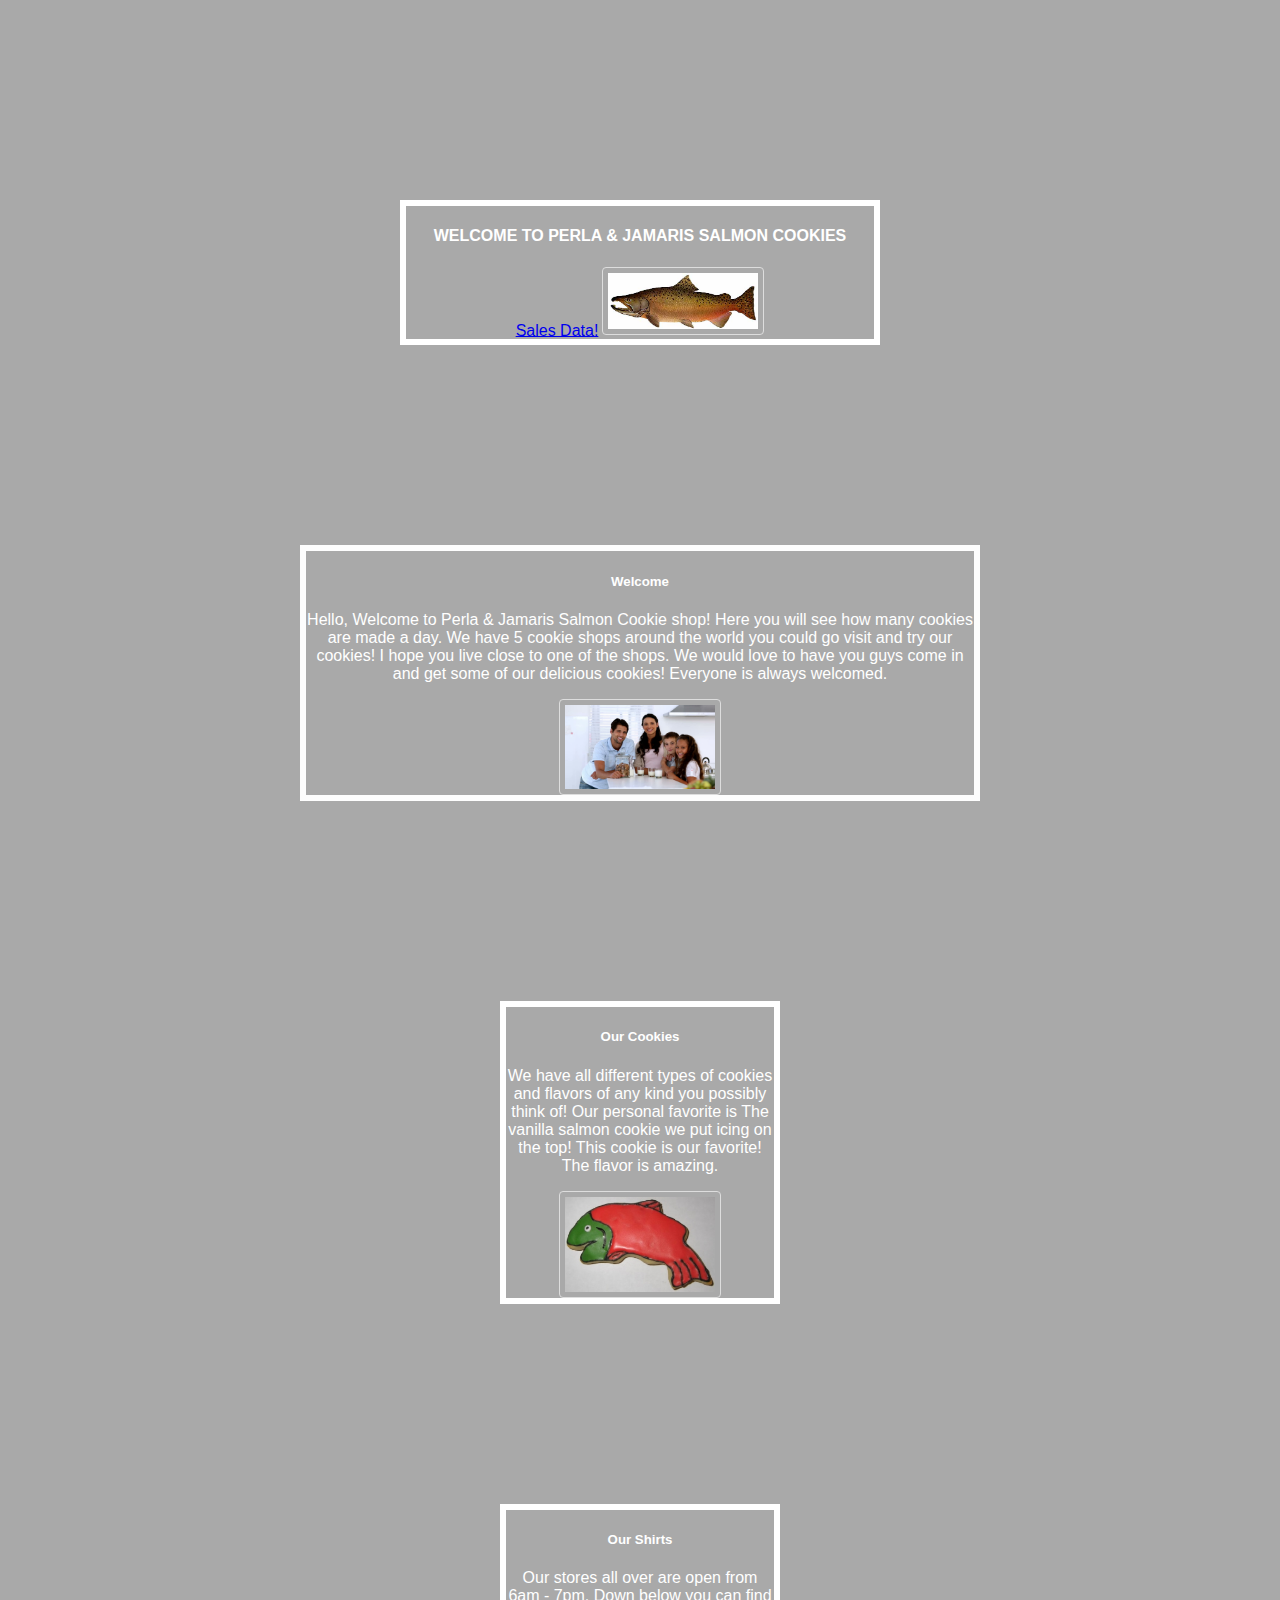
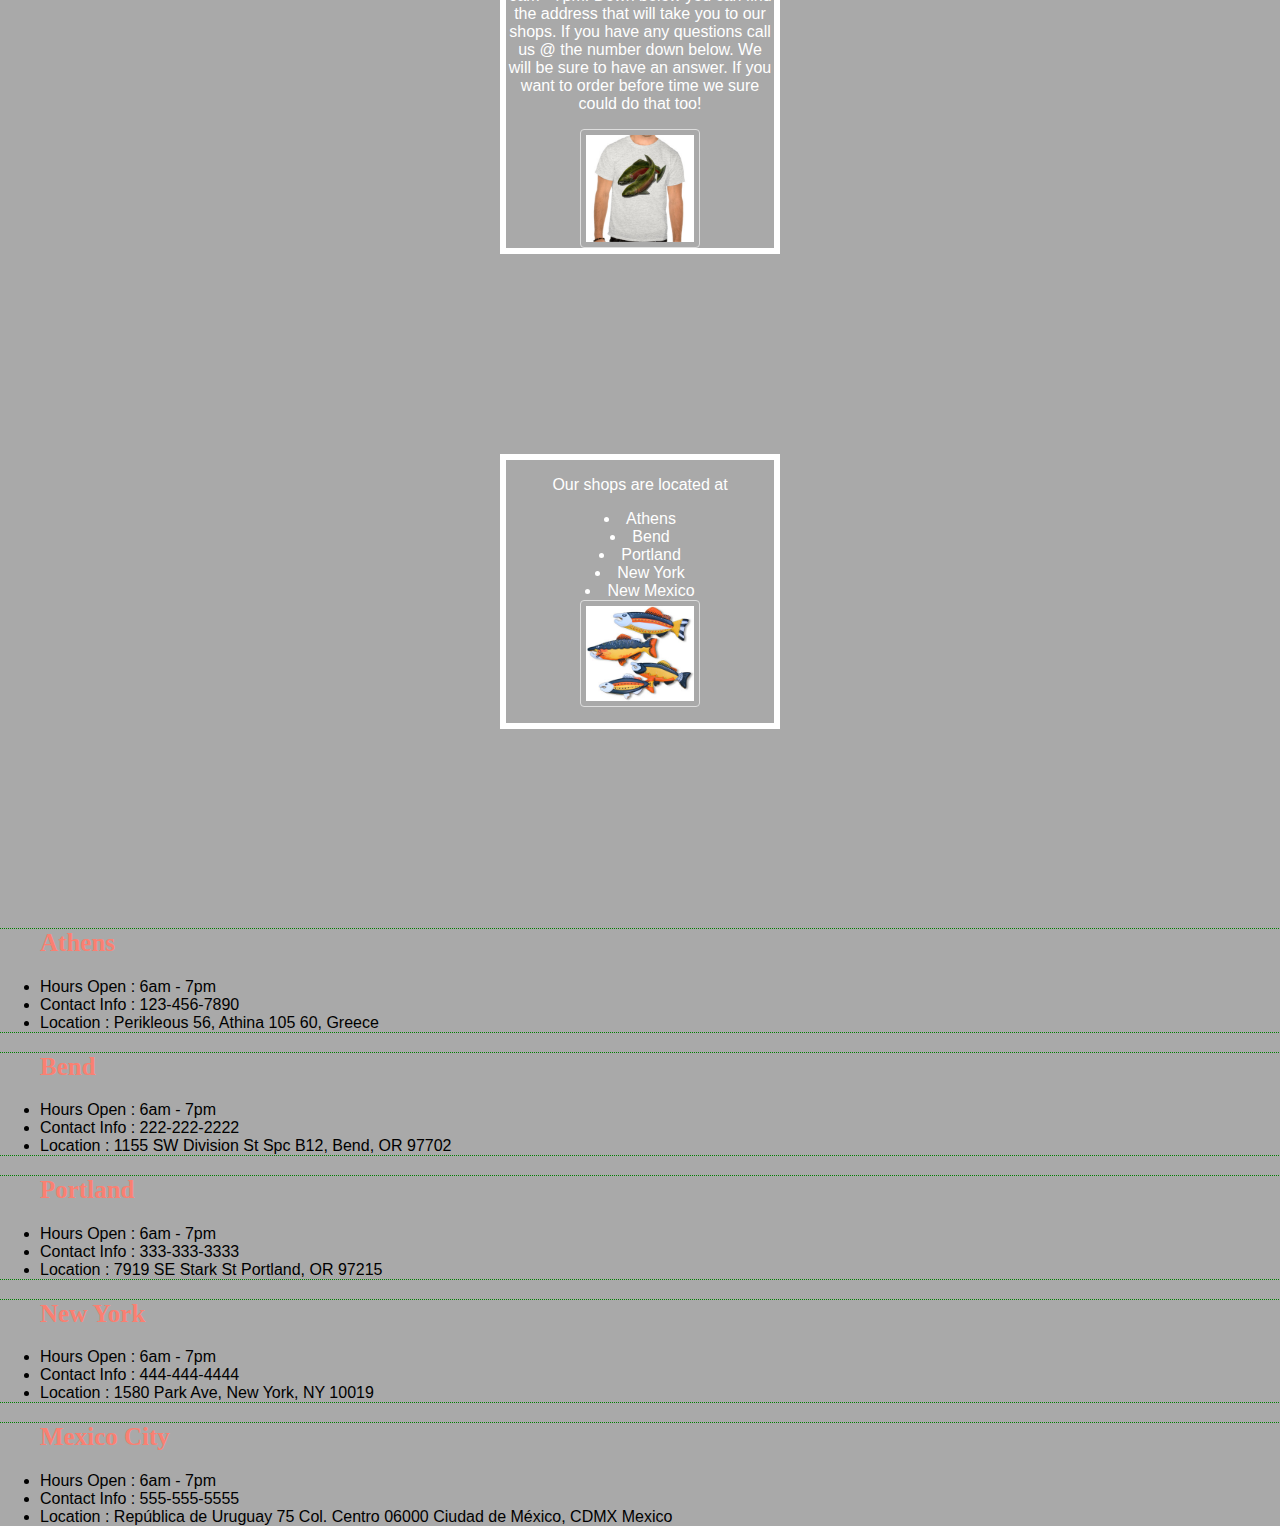
==== commit 835738dd: "Merge branch 'main' into perlabranch" ====
--- a/index.html
+++ b/index.html
@@ -7,7 +7,7 @@
      <title>Perla and Jamaris Salmon Cookies</title>
   
      <link rel="stylesheet" href="style.css">
-     <link rel="stylesheet" href="reset.css">
+     <link rel="stylesheet" href="reset.css>
      <link href="https://fonts.googleapis.com/css?family=Righteous" rel="stylesheet">
    </head>
 
--- a/style.css
+++ b/style.css
@@ -163,15 +163,37 @@
       );
       z-index: 0;
     }
+
+   
+   
+   #ocean{
+       position:absolute;
+       width: 100%;
+       min-height: 90%;
+       background-image: -webkit-gradient(
+           linear, left bottom, left top,
+           color-stop(0, rgb(0,50,150)),
+           color-stop(0.50, rgb(0,150,255))
+   );
+   
+   z-index: 0;
+    }
+    
+
     
     .wave{
       background:#a8e3ff;
       display:inline-block;
+
       height:30%;
+
+      z-index: 1;
+      height:20%;
+
       width:10px;
       position:absolute;
       animation-name:             dostuff; 
-      animation-duration:         3s; 
+      animation-duration:         11s; 
       animation-iteration-count:  infinite;
       transition-timing-function: ease-in-out;
     }
@@ -179,13 +201,13 @@
     
     @keyframes dostuff{
       0%{
-        height:60%;
+        height:10%;
       }
       50%{ 
-        height:40%;
+        height:10%;
       }
       100%{ 
-        height:60%;
+        height:10%;
       }
     }
   
